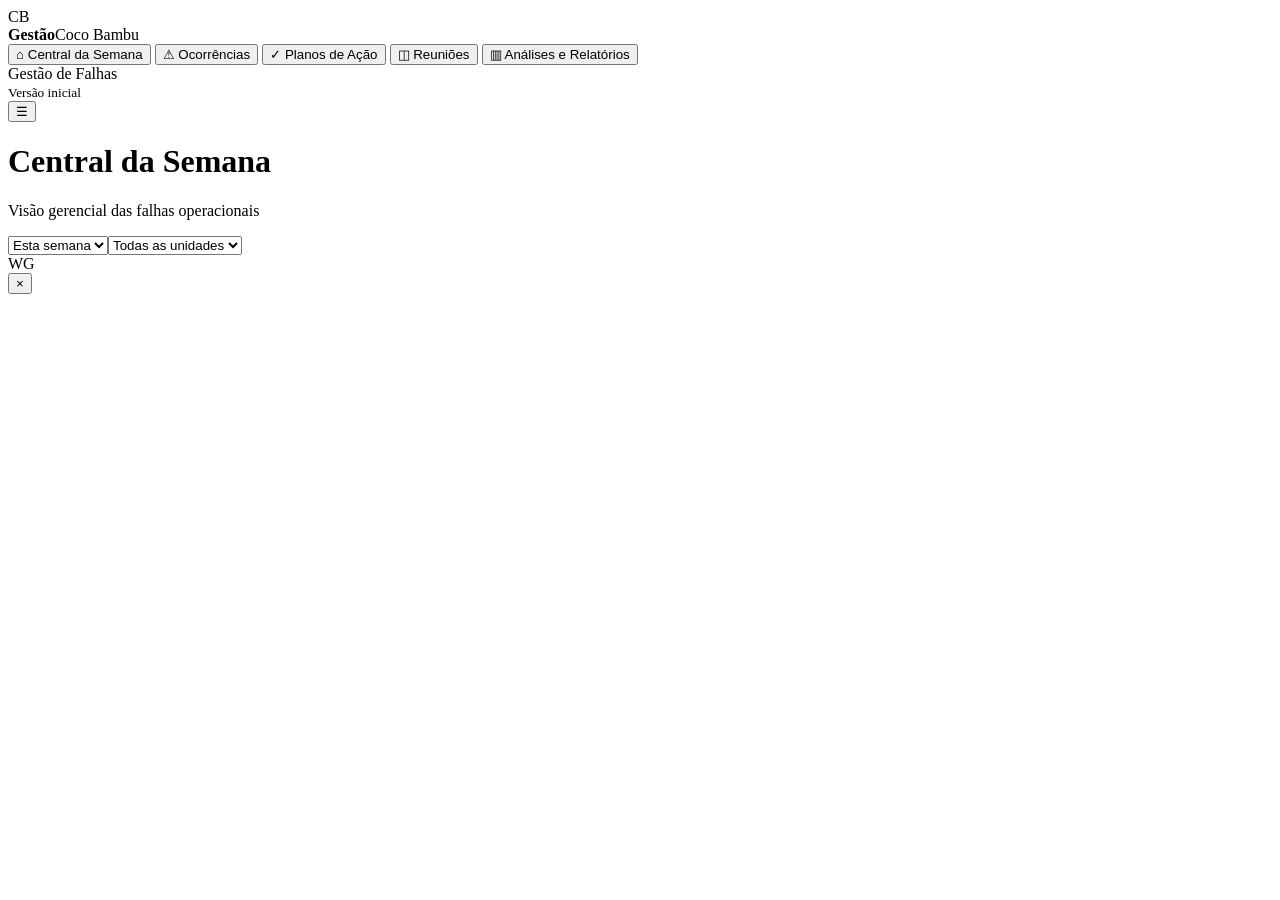
==== index.html @ 6a24f3a5 "feat: iniciar sistema de gestão de falhas" ====
<!doctype html>
<html lang="pt-BR">
<head><meta charset="utf-8"><meta name="viewport" content="width=device-width,initial-scale=1"><title>Gestão de Falhas Operacionais</title><link rel="stylesheet" href="styles.css"></head>
<body>
<aside class="sidebar">
  <div class="brand"><div class="brandmark">CB</div><div><b>Gestão</b><span>Coco Bambu</span></div></div>
  <nav>
    <button class="nav active" data-view="central">⌂ <span>Central da Semana</span></button>
    <button class="nav" data-view="ocorrencias">⚠ <span>Ocorrências</span></button>
    <button class="nav" data-view="acoes">✓ <span>Planos de Ação</span></button>
    <button class="nav" data-view="reunioes">◫ <span>Reuniões</span></button>
    <button class="nav" data-view="relatorios">▥ <span>Análises e Relatórios</span></button>
  </nav>
  <div class="side-foot">Gestão de Falhas<br><small>Versão inicial</small></div>
</aside>
<main>
<header class="topbar">
  <button id="menuBtn" class="iconbtn">☰</button>
  <div><h1 id="pageTitle">Central da Semana</h1><p id="pageSub">Visão gerencial das falhas operacionais</p></div>
  <div class="top-actions"><select id="periodo"><option>Esta semana</option><option>Hoje</option><option>Este mês</option></select><select><option>Todas as unidades</option></select><div class="avatar">WG</div></div>
</header>
<section id="app"></section>
</main>
<div id="modal" class="modal hidden"><div class="modal-card"><button class="close" onclick="closeModal()">×</button><div id="modalBody"></div></div></div>
<script src="app.js"></script>
</body></html>
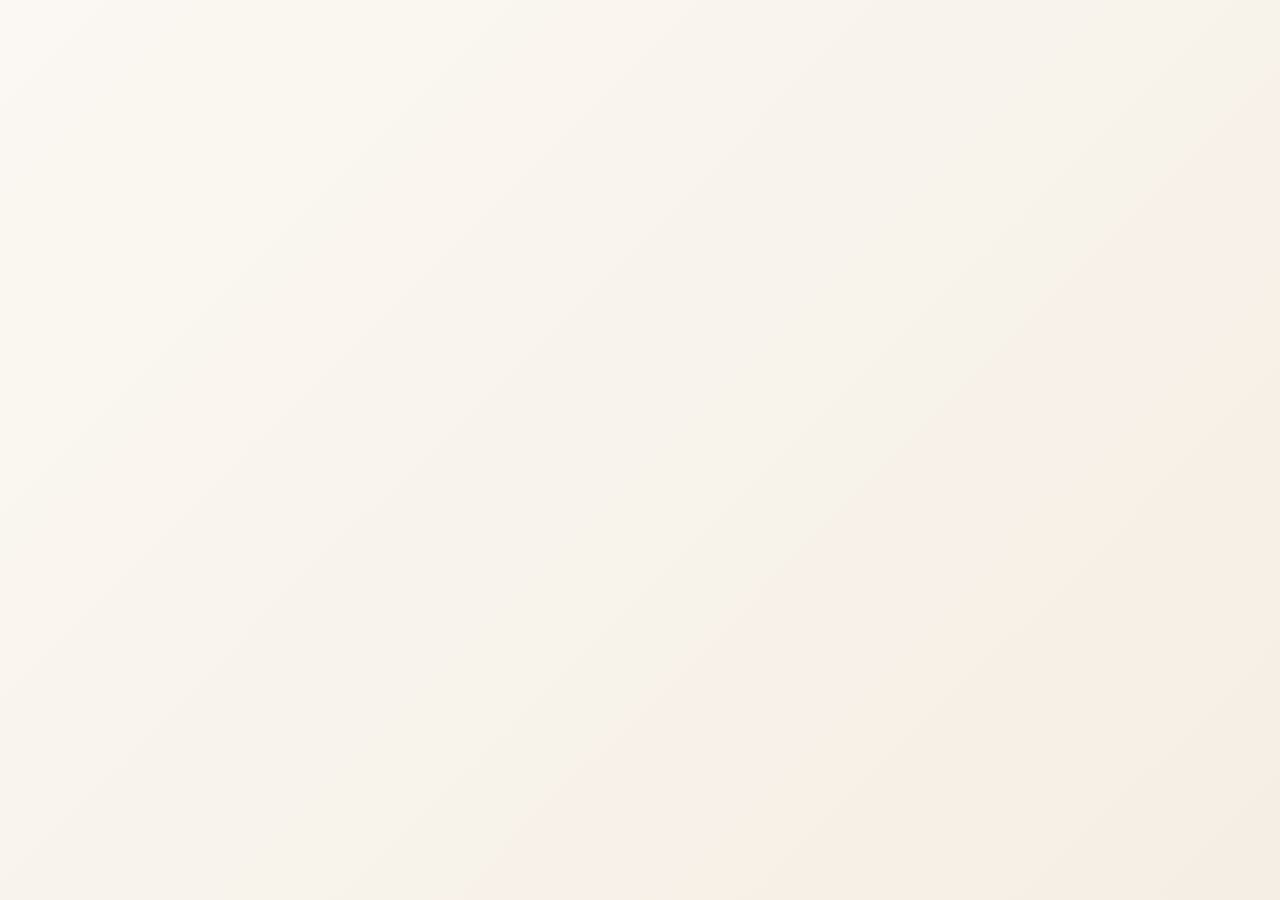
==== commit 41e1b88f: "feat: transformar raiz em central multimodulo" ====
--- a/index.html
+++ b/index.html
@@ -1,26 +1 @@
-<!doctype html>
-<html lang="pt-BR">
-<head><meta charset="utf-8"><meta name="viewport" content="width=device-width,initial-scale=1"><title>Gestão de Falhas Operacionais</title><link rel="stylesheet" href="styles.css"></head>
-<body>
-<aside class="sidebar">
-  <div class="brand"><div class="brandmark">CB</div><div><b>Gestão</b><span>Coco Bambu</span></div></div>
-  <nav>
-    <button class="nav active" data-view="central">⌂ <span>Central da Semana</span></button>
-    <button class="nav" data-view="ocorrencias">⚠ <span>Ocorrências</span></button>
-    <button class="nav" data-view="acoes">✓ <span>Planos de Ação</span></button>
-    <button class="nav" data-view="reunioes">◫ <span>Reuniões</span></button>
-    <button class="nav" data-view="relatorios">▥ <span>Análises e Relatórios</span></button>
-  </nav>
-  <div class="side-foot">Gestão de Falhas<br><small>Versão inicial</small></div>
-</aside>
-<main>
-<header class="topbar">
-  <button id="menuBtn" class="iconbtn">☰</button>
-  <div><h1 id="pageTitle">Central da Semana</h1><p id="pageSub">Visão gerencial das falhas operacionais</p></div>
-  <div class="top-actions"><select id="periodo"><option>Esta semana</option><option>Hoje</option><option>Este mês</option></select><select><option>Todas as unidades</option></select><div class="avatar">WG</div></div>
-</header>
-<section id="app"></section>
-</main>
-<div id="modal" class="modal hidden"><div class="modal-card"><button class="close" onclick="closeModal()">×</button><div id="modalBody"></div></div></div>
-<script src="app.js"></script>
-</body></html>+<!doctype html><html lang="pt-BR"><head><meta charset="utf-8"><meta name="viewport" content="width=device-width,initial-scale=1"><title>Gestão Coco Bambu</title><link rel="stylesheet" href="core/core.css"></head><body><div id="root"></div><script src="https://cdn.jsdelivr.net/npm/@supabase/supabase-js@2"></script><script src="core/supabase.js"></script><script src="core/auth.js"></script><script src="app.js"></script></body></html>
--- a/core/core.css
+++ b/core/core.css
@@ -0,0 +1 @@
+:root{--wine:#7b0d2d;--wine2:#5b0921;--gold:#d8a32c;--cream:#f7f2e9;--paper:#fffdfa;--ink:#2b2525;--muted:#746d69;--line:#e9e1d7;--shadow:0 12px 35px rgba(68,35,25,.09)}*{box-sizing:border-box}body{margin:0;font-family:Inter,system-ui,-apple-system,Segoe UI,Arial;color:var(--ink);background:linear-gradient(135deg,#fbf8f3,#f5eee4);min-height:100vh}.shell{max-width:1180px;margin:auto;padding:28px}.head{display:flex;align-items:center;gap:14px;margin-bottom:30px}.mark{width:52px;height:52px;border-radius:15px;background:var(--wine);color:#f3ca61;display:grid;place-items:center;font-weight:900}.head h1{margin:0;color:#5c0c24}.head p{margin:4px 0;color:var(--muted)}.user{margin-left:auto;text-align:right;font-size:13px}.logout{border:0;background:none;color:var(--wine);cursor:pointer}.hero{background:linear-gradient(120deg,var(--wine2),var(--wine));color:white;border-radius:22px;padding:28px;margin-bottom:22px;box-shadow:var(--shadow)}.hero h2{margin:0 0 8px}.hero p{margin:0;color:#f2dce4}.modules{display:grid;grid-template-columns:repeat(3,1fr);gap:16px}.module{background:#fff;border:1px solid var(--line);border-radius:18px;padding:20px;min-height:150px;box-shadow:var(--shadow);text-decoration:none;color:inherit;position:relative}.module:hover{transform:translateY(-2px)}.module b{display:block;color:var(--wine);font-size:18px;margin:10px 0 7px}.module span{color:var(--muted);font-size:13px}.module .ico{font-size:25px}.module.disabled{opacity:.55;pointer-events:none}.soon{position:absolute;right:14px;top:14px;font-size:10px;background:#f4ead7;color:#8a6719;padding:5px 8px;border-radius:99px}.login{min-height:100vh;display:grid;place-items:center;padding:20px}.login-card{width:min(430px,100%);background:#fff;border:1px solid var(--line);border-radius:22px;padding:30px;box-shadow:var(--shadow)}.login-card h1{color:var(--wine);margin-bottom:5px}.login-card p{color:var(--muted)}.login-card input{width:100%;padding:12px;margin:7px 0;border:1px solid var(--line);border-radius:10px}.login-card button{width:100%;padding:12px;border:0;border-radius:10px;background:var(--wine);color:white;font-weight:800;margin-top:10px;cursor:pointer}.error{color:#b3262e;font-size:12px;min-height:18px}@media(max-width:800px){.modules{grid-template-columns:1fr 1fr}.shell{padding:16px}}@media(max-width:520px){.modules{grid-template-columns:1fr}.user{display:none}}
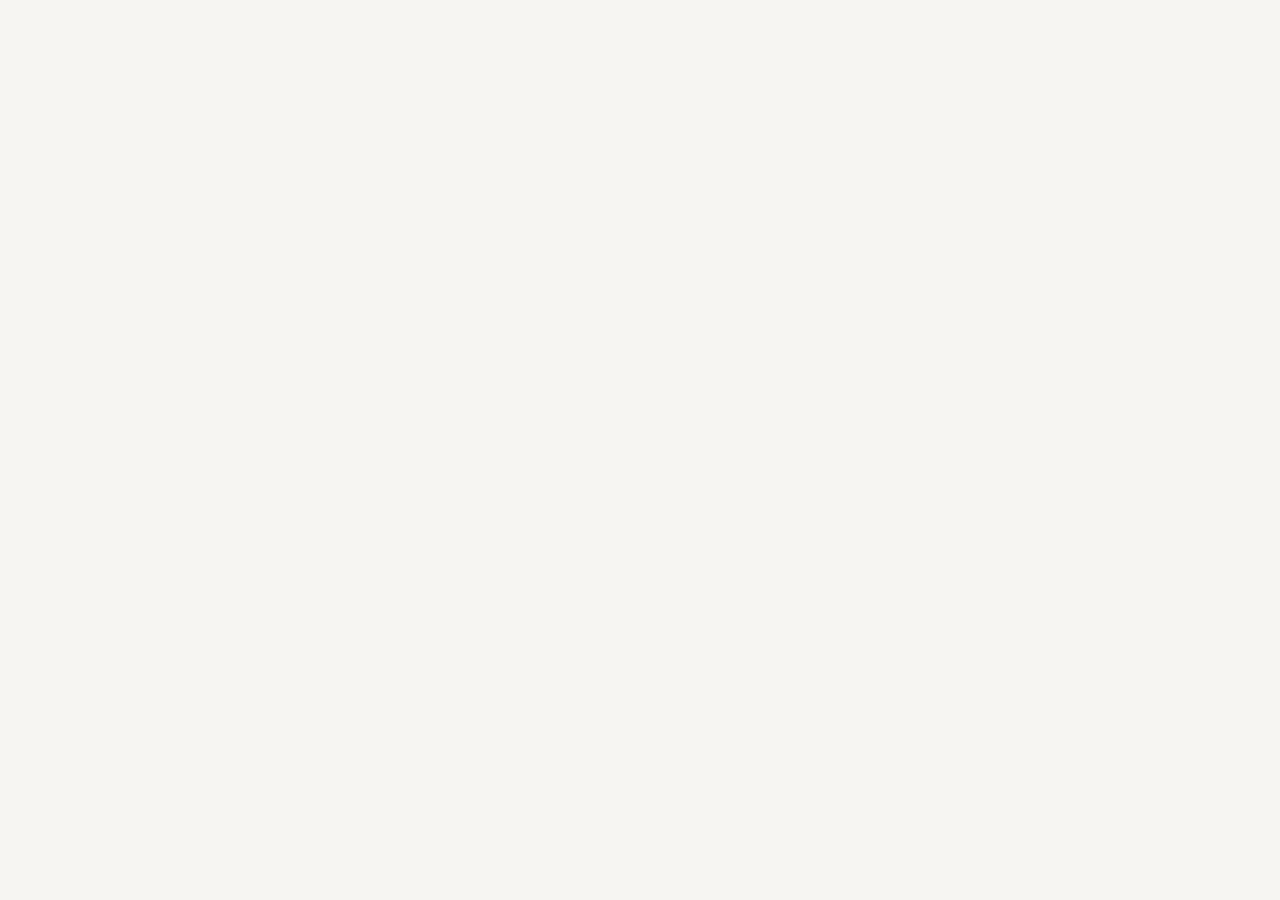
==== commit a5acb77a: "Publica remoção do topo da Home" ====
--- a/index.html
+++ b/index.html
@@ -1 +1,20 @@
-<!doctype html><html lang="pt-BR"><head><meta charset="utf-8"><meta name="viewport" content="width=device-width,initial-scale=1"><title>Gestão Coco Bambu</title><link rel="stylesheet" href="core/core.css"></head><body><div id="root"></div><script src="https://cdn.jsdelivr.net/npm/@supabase/supabase-js@2"></script><script src="core/supabase.js"></script><script src="core/auth.js"></script><script src="app.js"></script></body></html>+<!doctype html>
+<html lang="pt-BR">
+<head>
+<meta charset="utf-8">
+<meta name="viewport" content="width=device-width,initial-scale=1">
+<title>Gestão Coco Bambu</title>
+<link rel="preconnect" href="https://fonts.googleapis.com">
+<link rel="preconnect" href="https://fonts.gstatic.com" crossorigin>
+<link href="https://fonts.googleapis.com/css2?family=Inter:wght@400;500;600;700&display=swap" rel="stylesheet">
+<link rel="stylesheet" href="core/core.css">
+<link rel="stylesheet" href="styles.css">
+</head>
+<body>
+<div id="root"></div>
+<script src="https://cdn.jsdelivr.net/npm/@supabase/supabase-js@2"></script>
+<script src="core/supabase.js"></script>
+<script src="core/auth.js"></script>
+<script src="app.js?v=202610010700NOTOP"></script>
+</body>
+</html>
--- a/styles.css
+++ b/styles.css
@@ -0,0 +1,27 @@
+:root{--wine:#86112f;--wine-deep:#65091f;--gold:#c7922b;--bg:#f6f5f2;--surface:#fff;--ink:#18181b;--muted:#71717a;--line:#e8e5df;--soft:#faf8f5;--green:#15835b;--red:#d72d3c;--blue:#2864b7;--shadow:0 8px 28px rgba(38,27,22,.055)}
+*{box-sizing:border-box}body{margin:0;background:var(--bg);color:var(--ink);font-family:Inter,ui-sans-serif,system-ui,-apple-system,Segoe UI,Arial,sans-serif}.app-shell{min-height:100vh}.side{position:fixed;inset:0 auto 0 0;width:220px;background:#fff;border-right:1px solid var(--line);padding:0 14px 18px;z-index:20;overflow:auto}.brand-panel{height:124px;margin:0 -14px 12px;background:#fff;border-bottom:1px solid var(--line);color:#54160f;display:flex;align-items:center;justify-content:center;gap:8px;text-align:left}.brand-panel strong{display:flex;flex-direction:column;font-size:20px;line-height:.88;letter-spacing:-1px;font-weight:800}.brand-bird{font-size:35px;color:#54160f;line-height:1}.nav-section{margin:18px 8px 8px;font-size:10px;letter-spacing:1.6px;color:#7d7975}.side a{display:flex;align-items:center;gap:11px;text-decoration:none;color:#2d2d31;padding:10px 11px;border-radius:9px;font-size:13px;margin:2px 0}.side a:hover{background:#f8f3f4}.side a.active{background:#f5e9ec;color:var(--wine);font-weight:700;box-shadow:inset 3px 0 var(--wine)}.nav-ico{width:20px;text-align:center;font-size:16px}.unit-foot{margin-top:18px;padding:13px;border-top:1px solid var(--line);font-size:12px}.unit-foot small{display:block;color:var(--muted);margin-bottom:7px}.main{margin-left:220px;min-height:100vh;padding:0 20px 30px}.top{height:68px;display:flex;align-items:center;gap:16px}.menu-btn{border:0;background:transparent;font-size:21px;cursor:pointer}.searchbox{height:39px;max-width:540px;flex:1;background:#fff;border:1px solid var(--line);border-radius:10px;display:flex;align-items:center;gap:10px;padding:0 13px;color:var(--muted);font-size:12px}.searchbox kbd{margin-left:auto;border:1px solid var(--line);background:#f7f7f7;border-radius:6px;padding:2px 6px;font:10px Inter}.top-right{margin-left:auto;display:flex;align-items:center;gap:13px}.unit-select{border:1px solid var(--line);background:#fff;border-radius:9px;padding:9px 12px;font-size:12px;color:var(--wine);font-weight:650}.bell{position:relative;font-size:19px}.bell i{position:absolute;right:-7px;top:-7px;background:#e32636;color:#fff;border-radius:50%;font:700 9px Inter;width:17px;height:17px;display:grid;place-items:center}.avatar{width:37px;height:37px;border-radius:50%;background:var(--wine);color:#fff;display:grid;place-items:center;font-weight:700}.userbox{font-size:11px;line-height:1.45}.userbox b{display:block}.logout{border:0;background:none;color:var(--wine);padding:0;cursor:pointer;font-size:11px}.hero{height:118px;border-radius:14px;overflow:hidden;background:linear-gradient(90deg,#fff8 0%,#fff4 42%,rgba(73,34,18,.12)),linear-gradient(110deg,#f3e8d8,#e5c6a5 55%,#75502f);position:relative;display:flex;align-items:center;padding:24px 30px;border:1px solid #eee5db}.hero:after{content:"";position:absolute;right:0;top:0;width:47%;height:100%;background:radial-gradient(circle at 70% 35%,rgba(255,210,112,.45),transparent 25%),linear-gradient(135deg,transparent,#5b331f55);opacity:.7}.hero-copy{position:relative;z-index:2}.hero h1{margin:0;font-size:28px;letter-spacing:-1px;font-weight:650}.hero h1 span{color:var(--wine)}.hero p{margin:7px 0 0;color:#666;font-size:13px}.hero-note{margin-left:auto;z-index:2;color:#fff;text-align:right;font-size:12px;max-width:160px}.hero-note b{font-size:16px}.kpis{display:grid;grid-template-columns:repeat(4,1fr);gap:12px;margin-top:12px}.kpi{background:#fff;border:1px solid var(--line);border-radius:12px;padding:15px 18px;display:flex;align-items:center;min-height:88px}.kpi-icon{font-size:28px;width:48px;color:var(--wine)}.kpi small{display:block;font-size:10px;font-weight:650}.kpi strong{display:block;font-size:25px;line-height:1.15;margin:3px 0}.trend{font-size:10px;color:var(--green);background:#e6f5ed;border-radius:20px;padding:3px 7px}.trend.bad{color:var(--red);background:#fde9eb}.compare{font-size:10px;color:var(--muted);margin-left:6px}.attention{margin-top:12px;background:#fff;border:1px solid var(--line);border-radius:13px;padding:16px}.section-head{display:flex;align-items:center;gap:9px;margin-bottom:12px}.section-head h2{font-size:17px;margin:0;letter-spacing:-.3px}.section-head .count{background:#e32636;color:#fff;width:19px;height:19px;border-radius:50%;display:grid;place-items:center;font-size:9px}.section-head button,.section-head a{margin-left:auto;border:1px solid var(--line);background:#fafafa;border-radius:20px;padding:7px 11px;color:#444;text-decoration:none;font-size:10px}.attention-grid{display:grid;grid-template-columns:repeat(5,1fr);gap:8px}.attention-item{border:1px solid #ece9e5;border-radius:10px;padding:10px;display:flex;gap:9px;align-items:center;min-height:67px}.attention-item .ai{font-size:20px;color:var(--wine)}.attention-item b{font-size:10px;display:block;line-height:1.35}.attention-item span{font-size:9px;color:var(--muted)}.modules-wrap{margin-top:16px}.modules-head{display:flex;align-items:center;margin-bottom:9px}.modules-head h2{margin:0;font-size:18px;letter-spacing:-.4px}.modules-head span{margin-left:auto;font-size:10px;color:var(--muted)}.modules{display:grid;grid-template-columns:repeat(4,1fr);gap:10px}.module{position:relative;min-height:88px;background:#fff;border:1px solid var(--line);border-radius:12px;padding:14px;display:flex;gap:12px;align-items:center;text-decoration:none;color:inherit;transition:.18s}.module:hover{border-color:#d5b1bc;transform:translateY(-1px);box-shadow:var(--shadow)}.module.disabled{opacity:.58;cursor:default}.module-icon{width:45px;height:45px;border-radius:10px;background:#faf0f2;color:var(--wine);display:grid;place-items:center;font-size:22px;flex:none}.module b{display:block;font-size:13px;margin-bottom:5px}.module span{display:block;font-size:10px;color:var(--muted);line-height:1.4;padding-right:20px}.arrow{position:absolute;right:12px;font-size:16px;color:var(--wine)}.soon{position:absolute;right:8px;top:7px;font-size:8px;color:#9b7d58}.bottom{display:grid;grid-template-columns:1fr 1.05fr 1.2fr;gap:10px;margin-top:12px}.panel{background:#fff;border:1px solid var(--line);border-radius:12px;padding:14px}.panel h3{margin:0 0 11px;font-size:13px}.row{display:flex;align-items:center;gap:9px;padding:7px 0;border-top:1px solid #f0eeeb;font-size:10px}.row:first-of-type{border-top:0}.time{color:#777;width:42px}.row strong{font-size:10px}.row small{display:block;color:var(--muted);margin-top:2px}.pill{margin-left:auto;border-radius:15px;padding:4px 7px;background:#e3f5ea;color:#16754f;font-size:8px}.pill.red{background:#fde5e6;color:#b42531}.sector-name{width:76px}.sector-num{width:30px;font-weight:700}.bar{height:6px;flex:1;background:#ececef;border-radius:10px;overflow:hidden}.bar i{display:block;height:100%;background:var(--wine);border-radius:10px}.pct{font-size:9px;color:var(--green);width:36px;text-align:right}.login{min-height:100vh;display:grid;place-items:center;background:#f7f3ed;padding:20px}.login-card{width:min(400px,100%);background:#fff;border:1px solid #e7ded3;border-radius:20px;padding:30px;box-shadow:0 20px 55px rgba(55,35,25,.08)}.login-card .mark{width:52px;height:52px;border-radius:14px;background:var(--wine);color:#ffd24f;display:grid;place-items:center;font-weight:800}.login-card h1{color:var(--wine);font-size:28px;margin:26px 0 8px}.login-card p{color:#80695f;margin-bottom:24px}.login-card input{width:100%;padding:12px;border:1px solid #e4d7ca;border-radius:10px;margin-bottom:12px}.login-card button{width:100%;border:0;border-radius:10px;background:var(--wine);color:#fff;padding:13px;font-weight:700}.error{color:#d12634;font-size:11px;margin:-2px 0 12px}
+@media(max-width:1150px){.attention-grid{grid-template-columns:repeat(3,1fr)}.modules{grid-template-columns:repeat(2,1fr)}.bottom{grid-template-columns:1fr 1fr}.bottom .panel:last-child{grid-column:1/-1}}
+@media(max-width:780px){.side{transform:translateX(-100%);transition:.2s}.side.open{transform:none;box-shadow:20px 0 40px #0002}.main{margin-left:0;padding:0 12px 25px}.top{height:60px}.searchbox{display:none}.userbox{display:none}.hero{height:105px;padding:18px}.hero h1{font-size:23px}.hero-note{display:none}.kpis{grid-template-columns:repeat(2,1fr)}.attention-grid{grid-template-columns:1fr}.modules{grid-template-columns:1fr}.bottom{grid-template-columns:1fr}.bottom .panel:last-child{grid-column:auto}.unit-select{display:none}}
+
+/* referência visual aprovada 26/09 */
+.side{width:222px;padding:0 15px 18px;background:#fff}.main{margin-left:222px;padding:0 18px 28px}.brand-panel{height:126px;margin:0 -15px 12px;background:#fff;border-bottom:1px solid #e8e3dc;display:flex;align-items:center;justify-content:center}.brand-logo{width:178px;height:108px;background-image:url("https://www.nicepng.com/png/detail/497-4975041_incio-coco-bambu-logo-png.png");background-repeat:no-repeat;background-position:center;background-size:contain}.top{height:68px}.searchbox{max-width:550px;border-radius:18px;height:40px}.unit-select{border-radius:18px;padding:10px 16px}.hero{height:133px;padding:24px 22px;border-radius:10px;background-image:linear-gradient(90deg,rgba(250,239,219,.98) 0%,rgba(250,239,219,.86) 29%,rgba(250,239,219,.18) 56%,rgba(37,7,4,.28) 100%),url("https://cocobambu.com/web/image/1120-d71b70b1/SALA%CC%83O%20CANOA%20-%20CBAC%20%20%2821%29.webp");background-size:cover;background-position:center;border:1px solid #eee4d8}.hero:after{display:none}.hero-accent{display:block;width:36px;height:3px;background:#dc9619;margin-bottom:13px}.hero h1{font-size:31px;font-weight:700;letter-spacing:-1.1px;color:#111}.hero h1 span{color:#94122e}.hero p{font-size:13px;color:#3f464d}.hero-note{padding-right:18px;font-size:14px}.hero-note b{font-size:16px}.kpis{gap:10px;margin-top:13px}.kpi{min-height:112px;border-radius:10px;padding:16px 20px}.kpi-icon{font-size:31px;width:55px}.kpi strong{font-size:29px}.attention{border-radius:10px;padding:12px;margin-top:13px}.attention-grid{gap:6px}.attention-item{min-height:78px;border-radius:8px}.modules-wrap{margin-top:15px}.modules{gap:10px}.module{min-height:74px;border-radius:9px;padding:10px}.module.disabled{opacity:1}.module-icon{width:54px;height:54px;border-radius:8px;font-size:26px}.module b{font-size:12px}.module span{font-size:10px}.soon{display:none}.bottom{margin-top:11px;gap:10px}.panel{border-radius:9px;padding:11px}.unit-foot{background:#f7f1e8;border:0;border-radius:10px;padding:12px;margin-top:18px}.side a{font-size:12px}.side a.active{background:#f4e8e7;color:#8c151d}.nav-section{font-size:9px}
+
+/* Sidebar global — padrão aprovado do módulo Caixa 30/09/2026 */
+@media(min-width:781px){
+.side{width:200px;padding:0 10px 24px;background:radial-gradient(circle at 20% 5%,rgba(113,14,38,.20),transparent 24%),linear-gradient(180deg,#190b0d 0%,#110d0d 58%,#190f0c 100%);border-right:1px solid rgba(255,255,255,.07);box-shadow:8px 0 28px rgba(24,8,10,.08);scrollbar-width:none}
+.side::-webkit-scrollbar{display:none}
+.main{margin-left:200px}
+.brand-panel{height:106px;margin:0 -10px 8px;background:transparent;border:0;position:relative;display:flex;flex-direction:column;align-items:center;justify-content:center}
+.brand-panel:before{content:"COCO BAMBU";font-family:Georgia,serif;font-size:21px;font-weight:800;letter-spacing:.6px;color:#e2b654}
+.brand-panel:after{content:"RESTAURANTE";font-size:7px;font-weight:700;letter-spacing:4px;color:#d5a84d;margin-top:7px}
+.brand-logo{display:none}
+.nav-section{margin:17px 10px 7px;color:#a99d99;font-size:8px;font-weight:700;letter-spacing:2.25px;text-transform:uppercase}
+.side a{position:relative;min-height:39px;margin:2px 0;padding:9px 12px;border-radius:8px;color:#e8e0dc;font-size:11.5px;font-weight:500;gap:11px}
+.side a:hover{background:rgba(255,255,255,.055);color:#fff}
+.side a.active{color:#fff;background:linear-gradient(90deg,#8d0c30 0%,#760b29 100%);box-shadow:inset 0 0 0 1px rgba(255,255,255,.035),0 5px 16px rgba(79,5,27,.18)}
+.side a.active:before{content:"";position:absolute;left:-10px;top:8px;bottom:8px;width:3px;border-radius:0 3px 3px 0;background:#dfaa42}
+.nav-ico{width:21px;color:#eee2dc;font-size:14px}
+.side a.active .nav-ico{color:#f0bd58}
+.unit-foot{border-top:1px solid rgba(255,255,255,.08);color:#eee2dc}
+.unit-foot small{color:#a99d99}
+}
